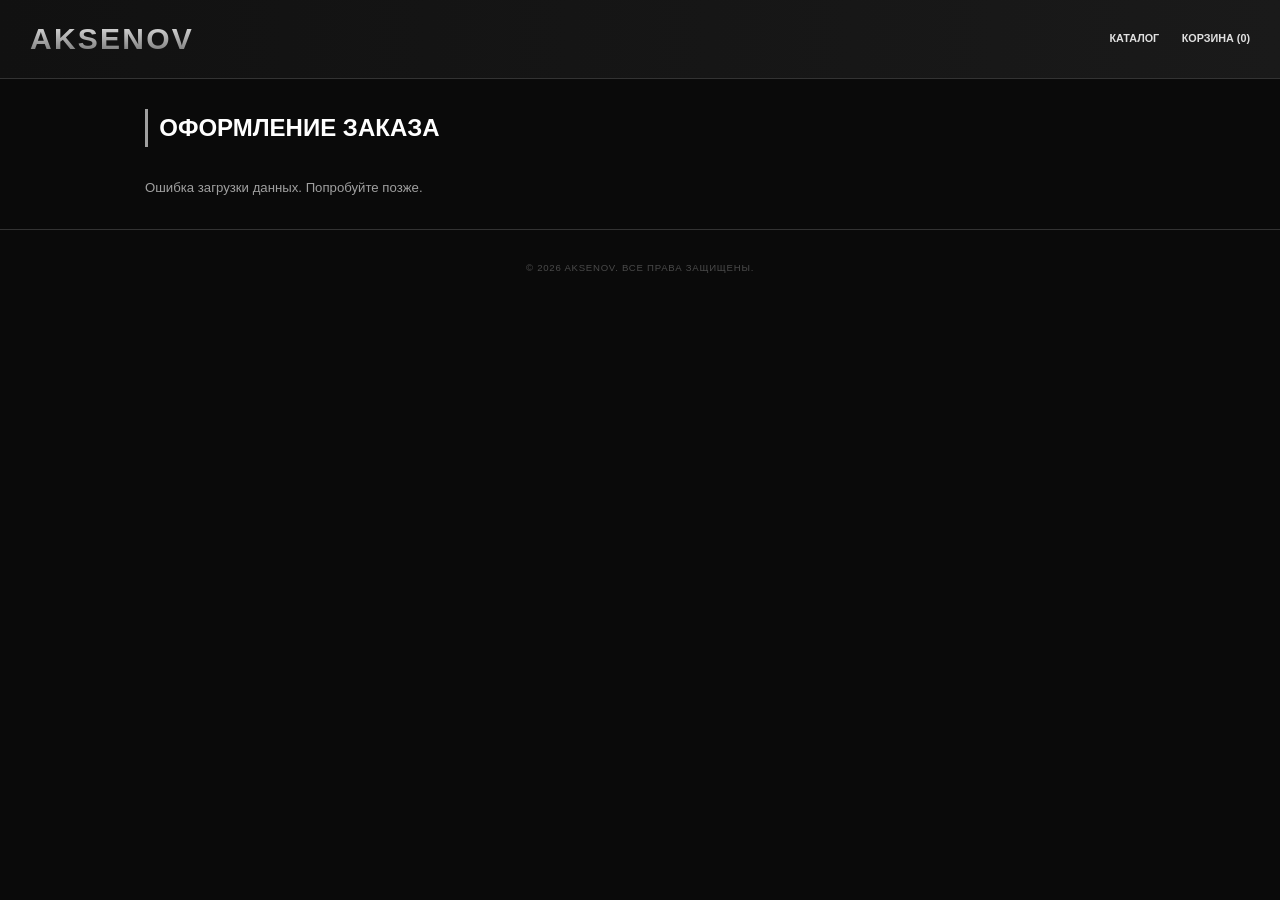
==== frontend/cart.html @ 622d3d3c "vers" ====
<!DOCTYPE html>
<html lang="ru">
<head>
    <meta charset="UTF-8">
    <meta name="viewport" content="width=device-width, initial-scale=1.0">
    <title>AKSENOV | Оформление заказа</title>
    <link rel="stylesheet" href="css/style.css">
    <link rel="stylesheet" href="css/components/catalog.css">
    <link rel="stylesheet" href="css/components/order.css">
</head>
<body>
    <header class="header">
        <div class="logo">AKSENOV</div>
        <nav class="nav">
            <a href="index.html" class="nav-link">Каталог</a>
            <a href="cart.html" class="nav-link active">Корзина (<span id="cart-count">0</span>)</a>
        </nav>
    </header>

    <main class="main-content">
        <h2 class="section-title">ОФОРМЛЕНИЕ ЗАКАЗА</h2>

        <p id="order-empty" class="order-info" hidden>
            Корзина пуста. <a href="index.html" class="order-link">Перейти в каталог</a>
        </p>

        <div id="order-body" hidden>
            <div id="order-items"></div>
            <p class="order-total">Итого: <span id="order-total">0</span> ₽</p>

            <form id="order-form" class="order-form">
                <label for="customer-name">Имя</label>
                <input id="customer-name" type="text" required minlength="2" maxlength="100">
d
                <label for="phone">Телефон</label>
                <input id="phone" type="tel" required maxlength="14" placeholder="7 XXX XXX XXXX"
                    pattern="7 \d{3} \d{3} \d{4}" title="Формат: 7 XXX XXX XXXX">

                <label for="address">Адрес доставки</label>
                <input id="address" type="text" required minlength="5" maxlength="300">

                <button type="submit" class="order-button">Оформить заказ</button>
            </form>
        </div>

        <div id="order-success" class="order-info" hidden>
            <p id="order-success-text"></p>
            <a href="index.html" class="order-link">Вернуться в каталог</a>
        </div>
    </main>

    <footer class="footer">
        <p>&copy; 2026 AKSENOV. Все права защищены.</p>
    </footer>

    <script type="module" src="js/order.js"></script>
</body>
</html>
---- frontend/css/style.css ----
html {
    zoom: 0.75;
}

:root {
    --bg-color: #0a0a0a;
    --text-color: #e0e0e0;
    --chrome-light: #ffffff;
    --chrome-mid: #a0a0a0;
    --chrome-dark: #4a4a4a;
    --border-color: #333333;
}

* {
    margin: 0;
    padding: 0;
    box-sizing: border-box;
}

body {
    font-family: 'Arial Black', 'Impact', sans-serif;
    background-color: var(--bg-color);
    background-size: 40px 40px;
    color: var(--text-color);
    line-height: 1.6;
    
}

.header {
    display: flex;
    justify-content: space-between;
    align-items: center;
    padding: 20px 40px;
    border-bottom: 2px solid var(--border-color);
    background: linear-gradient(to right, #111, #1a1a1a);
}

.logo {
    font-size: 2.5rem;
    font-weight: 900;
    letter-spacing: 3px;
    background: linear-gradient( #fff 0%, #aaa 50%, #555 );
    background-clip: text;
    -webkit-text-fill-color: transparent;
    text-transform: uppercase;
}

.nav {
    display: flex;
    gap: 30px;
}

.nav-link {
    color: var(--text-color);
    text-decoration: none;
    font-weight: bold;
    text-transform: uppercase;
    font-size: 0.9rem;
    transition: all 0.3s ease;
}

.nav-link:hover {
    color: var(--chrome-light);
    text-shadow: 0 0 10px rgba(255, 255, 255, 0.6);
}

.main-content {
    padding: 40px;
    max-width: 1400px;
    margin: 0 auto;
}

.desc {
    text-align: center;
    padding: 80px 20px;
    border: 1px solid var(--border-color);
    margin-bottom: 60px;
    background: radial-gradient(circle at center, #1a1a1a 0%, #0a0a0a 100%);
}

.desc h1 {
    font-size: 3.5rem;
    margin-bottom: 20px;
    text-transform: uppercase;
    background: linear-gradient(to bottom, #fff, #888);
    background-clip: text;
    -webkit-text-fill-color: transparent;
}

.section-title {
    font-size: 2rem;
    text-transform: uppercase;
    margin-bottom: 40px;
    border-left: 5px solid var(--chrome-mid);
    padding-left: 15px;
    color: var(--chrome-light);
}

.footer {
    text-align: center;
    padding: 40px;
    border-top: 2px solid var(--border-color);
    color: var(--chrome-dark);
    font-size: 0.8rem;
    text-transform: uppercase;
    letter-spacing: 1px;
}
---- frontend/css/components/catalog.css ----
.product-grid {
    display: grid;
    grid-template-columns: repeat(auto-fill, minmax(300px, 1fr));
    gap: 30px;
}

.product-card {
    background: #111;
    border: 1px solid var(--border-color);
    padding: 20px;
    display: flex;
    flex-direction: column;
}

.product-image {
    width: 100%;
    height: 400px;
    display: flex;
    align-items: center;
    justify-content: center;
    margin-bottom: 20px;
    border: 1px solid #333;
    color: #555;
    font-weight: bold;
    text-transform: uppercase;
    font-size: 0.9rem;
}

.product-image img {
    width: 100%;
    height: 100%;
    object-fit: cover;
    display: block;
}

.product-name {
    font-size: 1.2rem;
    font-weight: 900;
    text-transform: uppercase;
    margin-bottom: 10px;
    color: var(--chrome-light);
}

.product-description {
    font-size: 0.9rem;
    color: var(--chrome-mid);
    margin-bottom: 20px;
    flex-grow: 1;
    font-family: 'Arial', sans-serif;
    font-weight: normal;
}

.product-footer {
    display: flex;
    justify-content: space-between;
    align-items: center;
    margin-top: auto;
    padding-top: 15px;
    border-top: 1px solid #222;
}

.product-price {
    font-size: 1.5rem;
    font-weight: bold;
    color: var(--chrome-light);
}

.quantity-control {
    display: flex;
    align-items: center;
    border: 1px solid var(--chrome-dark);
    background: #0a0a0a;
}

.qty-btn {
    background: transparent;
    border: none;
    color: var(--chrome-light);
    font-size: 1.2rem;
    font-weight: 900;
    width: 36px;
    height: 36px;
    cursor: pointer;
    transition: all 0.2s;
    display: flex;
    align-items: center;
    justify-content: center;    
    font-family: 'Arial Black', sans-serif;
}

.qty-btn:hover:not(:disabled) {
    background: var(--chrome-dark);
    color: #fff;
}

.qty-btn:active:not(:disabled) {
    background: var(--chrome-mid);
}

.qty-btn:disabled {
    color: #333;
    cursor: not-allowed;
}

.qty-value {
    width: 40px;
    text-align: center;
    font-size: 1rem;
    font-weight: bold;
    color: var(--chrome-mid);
    border-left: 1px solid var(--border-color);
    border-right: 1px solid var(--border-color);
    height: 36px;
    line-height: 36px;
    font-family: 'Courier New', monospace;
}

.qty-value.active {
    color: #ffffff;
}
---- frontend/css/components/order.css ----
.order-row {
    display: grid;
    grid-template-columns: 1fr 120px 130px 120px;
    align-items: center;
    gap: 20px;
    padding: 15px 20px;
    margin-bottom: 10px;
    background: #111;
    border: 1px solid var(--border-color);
}

.order-name {
    font-weight: 900;
    text-transform: uppercase;
    color: var(--chrome-light);
}

.order-price {
    color: var(--chrome-mid);
}

.order-sum {
    text-align: right;
    font-weight: bold;
    color: var(--chrome-light);
}

.order-total {
    text-align: right;
    font-size: 1.5rem;
    margin: 20px 0 40px;
    color: var(--chrome-light);
}

.order-form {
    display: flex;
    flex-direction: column;
    gap: 10px;
    max-width: 500px;
}

.order-form label {
    font-size: 0.9rem;
    text-transform: uppercase;
    color: var(--chrome-mid);
}

.order-form input {
    padding: 12px;
    background: #111;
    border: 1px solid var(--border-color);
    color: var(--text-color);
    font-size: 1rem;
    font-family: 'Arial', sans-serif;
}

.order-form input:focus {
    outline: none;
    border-color: var(--chrome-light);
}

.order-button {
    margin-top: 10px;
    padding: 14px;
    background: var(--chrome-light);
    color: #000;
    border: none;
    font-family: inherit;
    font-size: 1rem;
    font-weight: 900;
    text-transform: uppercase;
    cursor: pointer;
    transition: background 0.2s;
}

.order-button:hover {
    background: var(--chrome-mid);
}

.order-info {
    font-size: 1.1rem;
    color: var(--chrome-mid);
}

.order-link {
    color: var(--chrome-light);
}
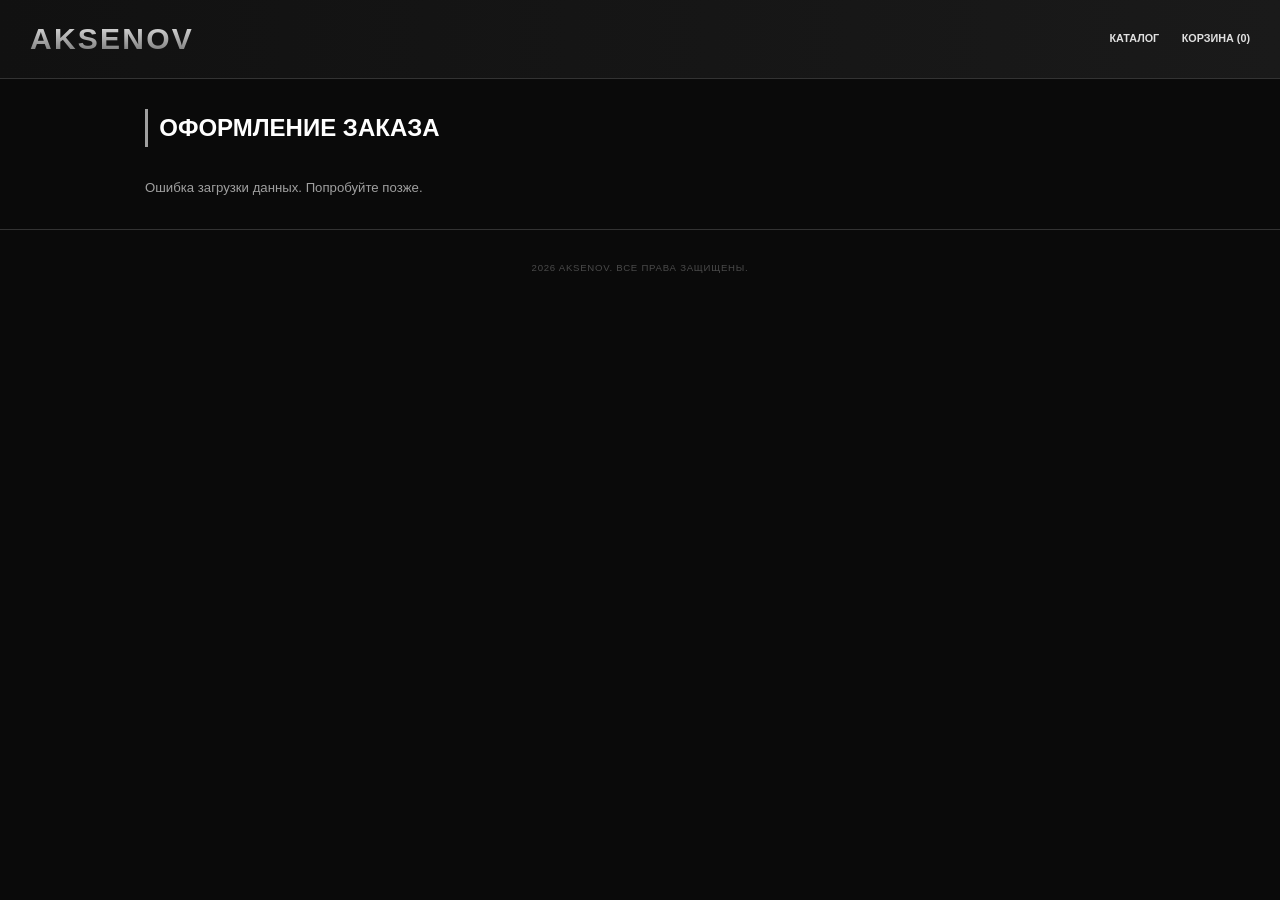
==== commit 7807956a: "new commit" ====
--- a/frontend/cart.html
+++ b/frontend/cart.html
@@ -31,10 +31,10 @@
             <form id="order-form" class="order-form">
                 <label for="customer-name">Имя</label>
                 <input id="customer-name" type="text" required minlength="2" maxlength="100">
-d
+                
                 <label for="phone">Телефон</label>
-                <input id="phone" type="tel" required maxlength="14" placeholder="7 XXX XXX XXXX"
-                    pattern="7 \d{3} \d{3} \d{4}" title="Формат: 7 XXX XXX XXXX">
+                <input id="phone" type="tel" required maxlength="14" placeholder="8 XXX XXX XXXX"
+                    pattern="8\d{3}\d{3}\d{4}" title="Формат: 8XXX XXX XXXX">
 
                 <label for="address">Адрес доставки</label>
                 <input id="address" type="text" required minlength="5" maxlength="300">
@@ -50,7 +50,7 @@
     </main>
 
     <footer class="footer">
-        <p>&copy; 2026 AKSENOV. Все права защищены.</p>
+        <p>2026 AKSENOV. Все права защищены.</p>
     </footer>
 
     <script type="module" src="js/order.js"></script>
--- a/frontend/css/components/order.css
+++ b/frontend/css/components/order.css
@@ -1,6 +1,6 @@
 .order-row {
     display: grid;
-    grid-template-columns: 1fr 120px 130px 120px;
+    grid-template-columns: 1fr 120px auto 120px;
     align-items: center;
     gap: 20px;
     padding: 15px 20px;
